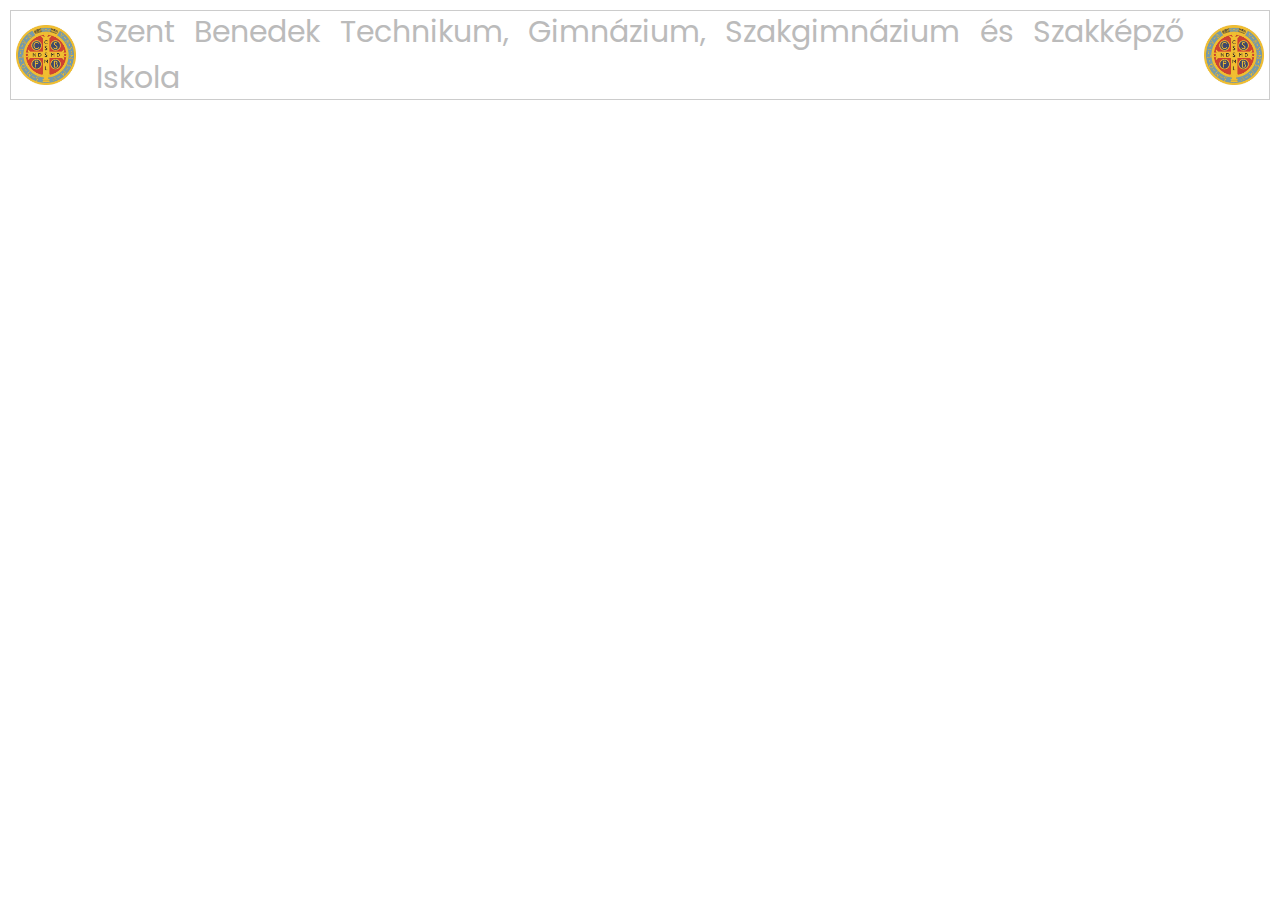
==== tananyag/data/asztali_alk/index.html @ ed012fce "Első feltöltés" ====
<!DOCTYPE html>
<html lang="hu">
    <head>
        <meta charset="UTF-8" />
        <meta name="viewport" content="width=device-width, initial-scale=1.0" />
        <link
            rel="shortcut icon"
            href="../../images/logo.jpg"
            type="image/x-icon"
        />
        <link rel="stylesheet" href="../../../stilus.css" />
        <title>Kérdések és válaszok</title>
    </head>
    <body>
        <nav>
            <img src="../../images/logo.jpg" alt="logo" />
            <p>
                <a href="../../index.html">
                    Szent Benedek Technikum, Gimnázium, Szakgimnázium és
                    Szakképző Iskola
                </a>
            </p>
            <img src="../../images/logo.jpg" alt="logo" />
        </nav>
    </body>
</html>
---- stilus.css ----
@import url('https://fonts.googleapis.com/css2?family=Aboreto&family=Poppins:ital,wght@0,100;0,200;0,300;0,400;0,500;0,600;0,700;0,800;0,900;1,100;1,200;1,300;1,400;1,500;1,600;1,700;1,800;1,900&display=swap');

* {
    box-sizing: border-box;
    margin: 0px;
    padding: 0px;
}

body {
    font-family: 'Poppins', sans-serif;
}

p {
    text-align: justify;
}

ul {
    list-style-position: inside;
    list-style-type: square;
    margin-bottom: 10px;
    margin-top: 10px;
}

ul li {
    text-align: justify;
}

nav {
    align-items: center;
    display: flex;
    border: 1px solid #ccc;
    column-gap: 20px;
    font-size: 30px;
    height: 3em;
    justify-content: center;
    margin: 10px 10px;
    padding: 5px;
}

nav p a {
    color: #bbb;
    cursor: pointer;
    text-decoration: none;
}

nav img {
    width: 60px;
}

.flex-container {
    display: flex;
    flex-direction: column;
    margin: auto;
    width: 60%;
}

.flex-container h2 {
    color: #999;
    margin: 20px 0px;
}

.flex-container h4 {
    color: #777;
}

.flex-item {
    border: 1px solid #eee;
    margin: 20px 0px;
    padding: 10px;
}

.flex-item a {
    color: royalblue;
    text-decoration: none;
}

.flex-item h3 {
    color: #888;
    margin: 5px 0px;
}

.flex-item h4 {
    color: #777;
    text-decoration: underline;
}

.flex-item ul {
    list-style-type: none;
}

.flex-item ul li {
    padding-left: 20px;
}

.flex-item ul li a {
    color: royalblue;
}

.flex-item ol {
    list-style-position: inside;
}

.flex-item .ossze {
    color: rgb(177, 59, 23);
}

.ossze:hover {
    cursor: pointer;
}

.osszefoglalo {
    display: none;
    margin: 10px 0px;
    text-align: justify;
}

.felsorolas {
    color: rgb(207, 12, 87);
    font-family: 'Aboreto', cursive;
    font-weight: bold;
    margin: 5px 0px;
}

@media screen and (max-width: 800px) {
    nav {
        display: block;
        height: auto;
        padding: 5px;
    }

    nav a {
        display: block;
        text-align: left;
    }

    nav img {
        display: none;
    }

    .flex-container {
        padding: 5px;
        width: 100%;
    }
}
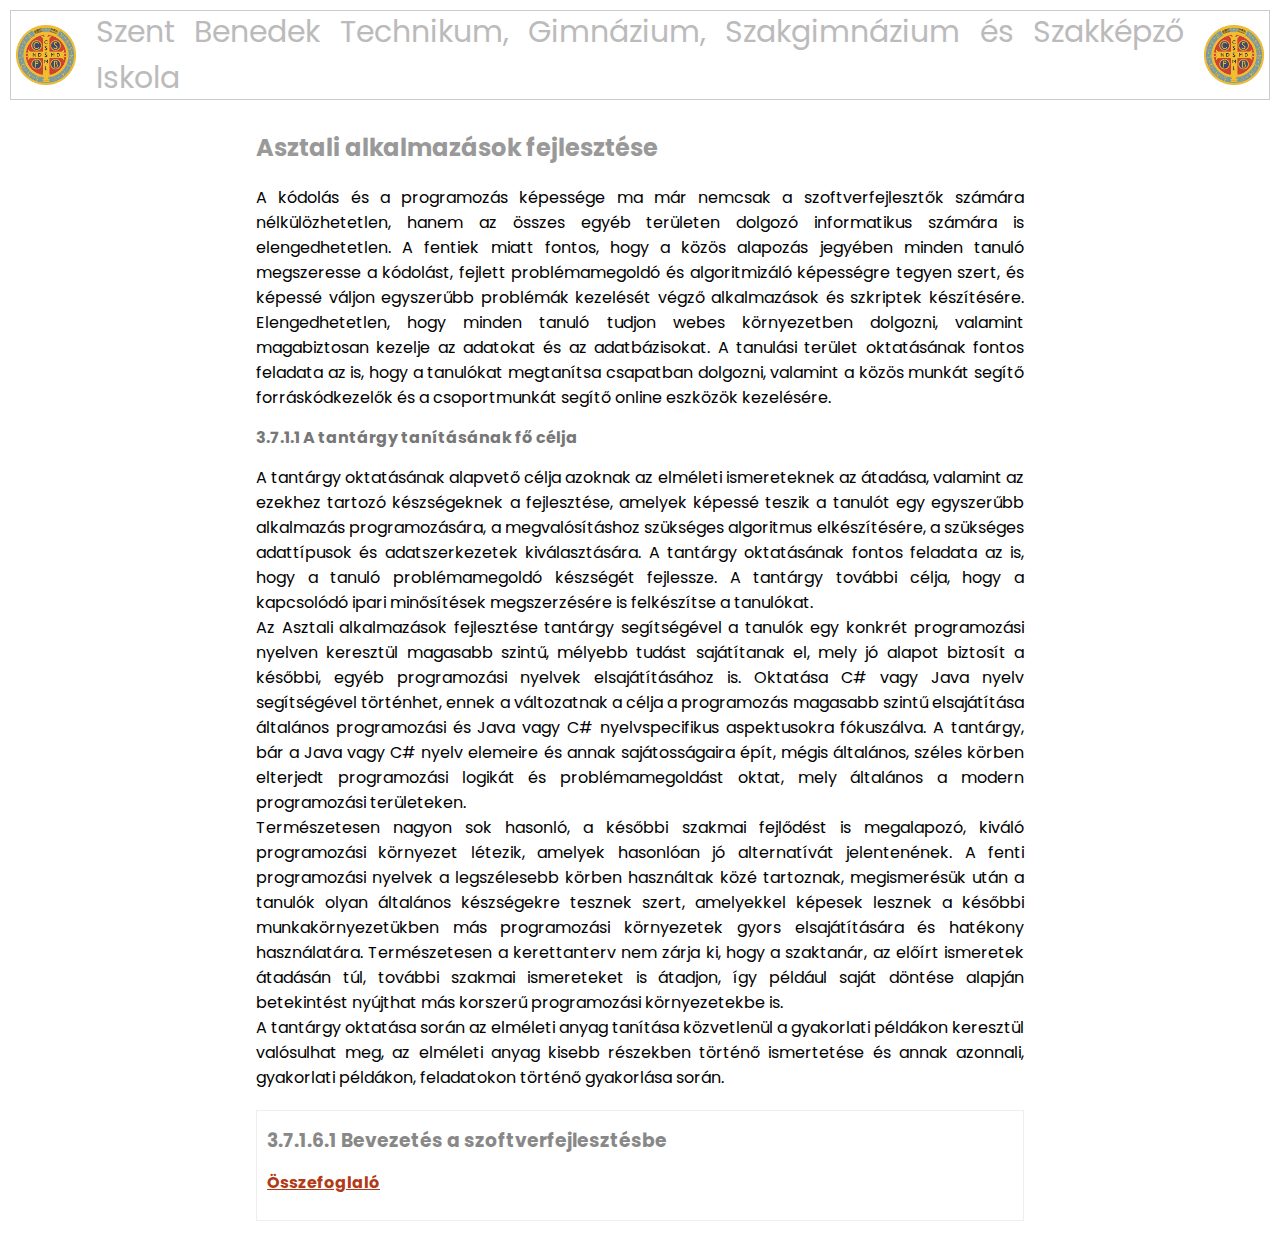
==== commit af8e81a8: "Újabb mentés" ====
--- a/tananyag/data/asztali_alk/index.html
+++ b/tananyag/data/asztali_alk/index.html
@@ -8,19 +8,143 @@
             href="../../images/logo.jpg"
             type="image/x-icon"
         />
+        <base target="_blank" />
         <link rel="stylesheet" href="../../../stilus.css" />
-        <title>Kérdések és válaszok</title>
+        <title>Asztali alkalmazások fejlesztése</title>
     </head>
     <body>
         <nav>
             <img src="../../images/logo.jpg" alt="logo" />
             <p>
-                <a href="../../index.html">
+                <a href="../../index.html" target="_self">
                     Szent Benedek Technikum, Gimnázium, Szakgimnázium és
                     Szakképző Iskola
                 </a>
             </p>
             <img src="../../images/logo.jpg" alt="logo" />
         </nav>
+        <div class="flex-container">
+            <h2>Asztali alkalmazások fejlesztése</h2>
+            <p>
+                A kódolás és a programozás képessége ma már nemcsak a
+                szoftverfejlesztők számára nélkülözhetetlen, hanem az összes
+                egyéb területen dolgozó informatikus számára is elengedhetetlen.
+                A fentiek miatt fontos, hogy a közös alapozás jegyében minden
+                tanuló megszeresse a kódolást, fejlett problémamegoldó és
+                algoritmizáló képességre tegyen szert, és képessé váljon
+                egyszerűbb problémák kezelését végző alkalmazások és szkriptek
+                készítésére. Elengedhetetlen, hogy minden tanuló tudjon webes
+                környezetben dolgozni, valamint magabiztosan kezelje az adatokat
+                és az adatbázisokat. A tanulási terület oktatásának fontos
+                feladata az is, hogy a tanulókat megtanítsa csapatban dolgozni,
+                valamint a közös munkát segítő forráskódkezelők és a
+                csoportmunkát segítő online eszközök kezelésére.
+            </p>
+            <h4>3.7.1.1 A tantárgy tanításának fő célja</h4>
+            <p>
+                A tantárgy oktatásának alapvető célja azoknak az elméleti
+                ismereteknek az átadása, valamint az ezekhez tartozó
+                készségeknek a fejlesztése, amelyek képessé teszik a tanulót egy
+                egyszerűbb alkalmazás programozására, a megvalósításhoz
+                szükséges algoritmus elkészítésére, a szükséges adattípusok és
+                adatszerkezetek kiválasztására. A tantárgy oktatásának fontos
+                feladata az is, hogy a tanuló problémamegoldó készségét
+                fejlessze. A tantárgy további célja, hogy a kapcsolódó ipari
+                minősítések megszerzésére is felkészítse a tanulókat. 
+            </p>
+            <p>
+                Az Asztali alkalmazások fejlesztése tantárgy segítségével a
+                tanulók egy konkrét programozási nyelven keresztül magasabb
+                szintű, mélyebb tudást sajátítanak el, mely jó alapot biztosít a
+                későbbi, egyéb programozási nyelvek elsajátításához is. Oktatása
+                C# vagy Java nyelv segítségével történhet, ennek a változatnak a
+                célja a programozás magasabb szintű elsajátítása általános
+                programozási és Java vagy C# nyelvspecifikus aspektusokra
+                fókuszálva. A tantárgy, bár a Java vagy C# nyelv elemeire és
+                annak sajátosságaira épít, mégis általános, széles körben
+                elterjedt programozási logikát és problémamegoldást oktat, mely
+                általános a modern programozási területeken.
+            </p>
+            <p>
+                Természetesen nagyon sok hasonló, a későbbi szakmai fejlődést is
+                megalapozó, kiváló programozási környezet létezik, amelyek
+                hasonlóan jó alternatívát jelentenének. A fenti programozási
+                nyelvek a legszélesebb körben használtak közé tartoznak,
+                megismerésük után a tanulók olyan általános készségekre tesznek
+                szert, amelyekkel képesek lesznek a későbbi munkakörnyezetükben
+                más programozási környezetek gyors elsajátítására és hatékony
+                használatára. Természetesen a kerettanterv nem zárja ki, hogy a
+                szaktanár, az előírt ismeretek átadásán túl, további szakmai
+                ismereteket is átadjon, így például saját döntése alapján
+                betekintést nyújthat más korszerű programozási környezetekbe is.
+            </p>
+            <p>
+                A tantárgy oktatása során az elméleti anyag tanítása közvetlenül
+                a gyakorlati példákon keresztül valósulhat meg, az elméleti
+                anyag kisebb részekben történő ismertetése és annak azonnali,
+                gyakorlati példákon, feladatokon történő gyakorlása során.
+            </p>
+            <div class="flex-item">
+                <h3>3.7.1.6.1 Bevezetés a szoftverfejlesztésbe</h3>
+                <h4 class="ossze">Összefoglaló</h4>
+                <div class="osszefoglalo">
+                    <p>
+                        A témakör célja, hogy átfogó ismeretet adjon a diákoknak
+                        a modern szoftverfejlesztés általános lépéseiről, és a
+                        Java/C# programozási nyelvnek az iparban
+                        világviszonylatban betöltött jelenkori helyzetéről.
+                        Feladata továbbá a programozási környezet
+                        megismertetése, a projektlétrehozás és egyéb
+                        előkészületi feladatok megismertetése, ami szükséges a
+                        későbbi, önálló programozási feladatokhoz.
+                    </p>
+                    <p class="felsorolas">
+                        Ennek keretében az alábbi tevékenységekre kerül sor:
+                    </p>
+                    <ol>
+                        <li>
+                            <a href=""
+                                >A Java/C# nyelv története, kialakulása és
+                                fejlődése</a
+                            >
+                        </li>
+                        <li><a href="">A Java/C# nyelvcsalád elemei</a></li>
+                        <li>
+                            <a href=""
+                                >Forrás- és konfigurációs fájlok,
+                                futtatókörnyezetek, frameworkök</a
+                            >
+                        </li>
+                        <li><a href="">A fejlesztőkörnyezet megismerése</a></li>
+                        <li>
+                            <a href=""
+                                >Kiinduló szintaxis konzolos és grafikus
+                                alkalmazás esetén</a
+                            >
+                        </li>
+                        <li>
+                            <a href=""
+                                >Szoftverfejlesztési paradigmák, spirális
+                                fejlesztés, folyamatos fejlesztés</a
+                            >
+                        </li>
+                        <li>
+                            <a href=""
+                                >Kódsorok olvasása, utasítások értelmezése,
+                                debugolási alapok (breakpoints, léptetés)</a
+                            >
+                        </li>
+                        <li>
+                            <a href=""
+                                >Utasítások lezárása, a whitespace karakterek
+                                hatása</a
+                            >
+                        </li>
+                        <li><a href="">Kódolási stílus bevezető</a></li>
+                    </ol>
+                </div>
+            </div>
+        </div>
+        <script src="./leker.js"></script>
     </body>
 </html>
--- a/stilus.css
+++ b/stilus.css
@@ -61,6 +61,7 @@
 
 .flex-container h4 {
     color: #777;
+    margin: 15px 0px;
 }
 
 .flex-item {
